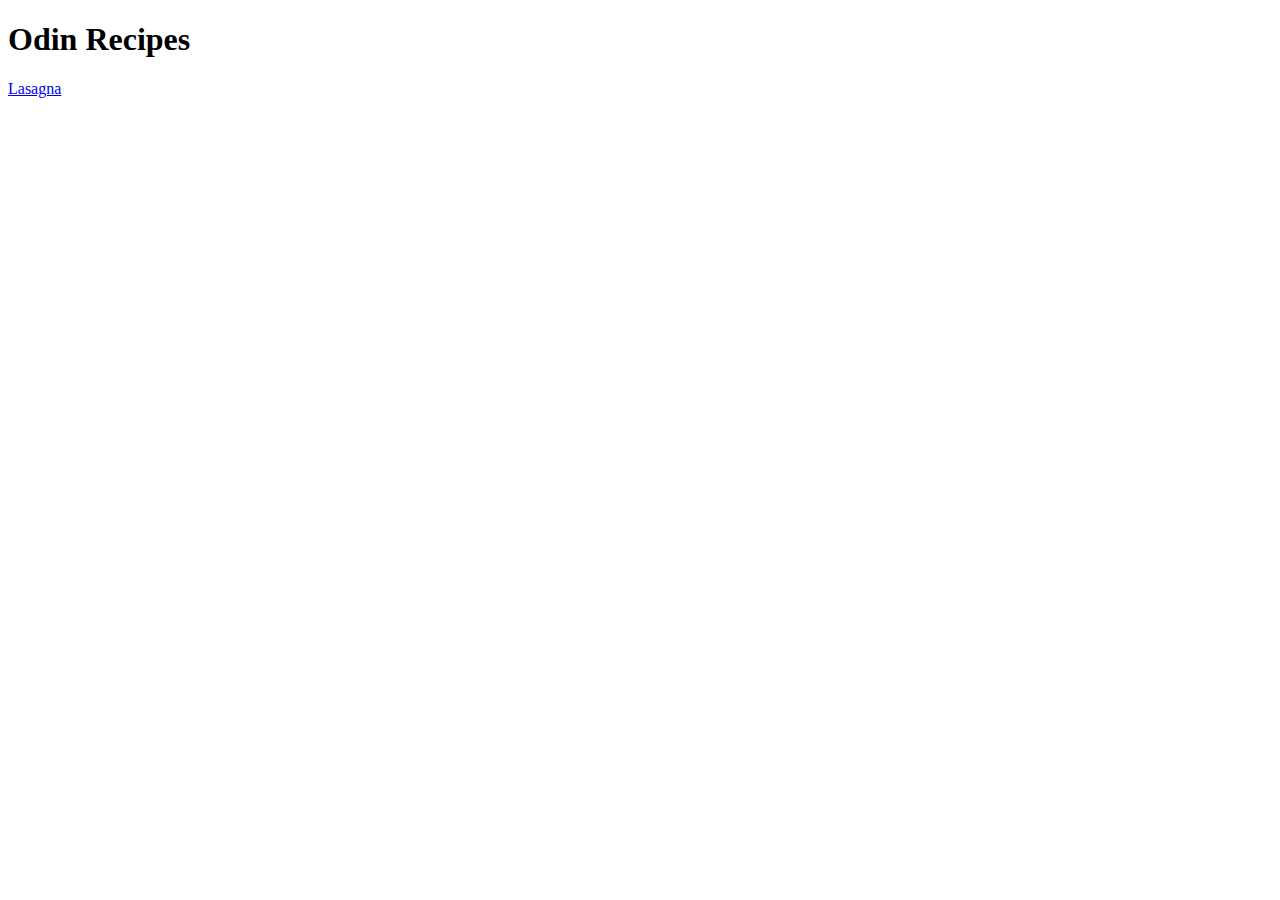
==== index.html @ 9f55e4ab "Iteration 2 added index.html and lasagna.html files" ====
<!DOCTYPE html>
<html lang="en">
<head>
    <meta charset="UTF-8">
    <meta http-equiv="X-UA-Compatible" content="IE=edge">
    <meta name="viewport" content="width=device-width, initial-scale=1.0">
    <title>Document</title>
</head>
<body>
    <h1>Odin Recipes</h1>
    <a href="lasagna.html">Lasagna</a>
</body>
</html>
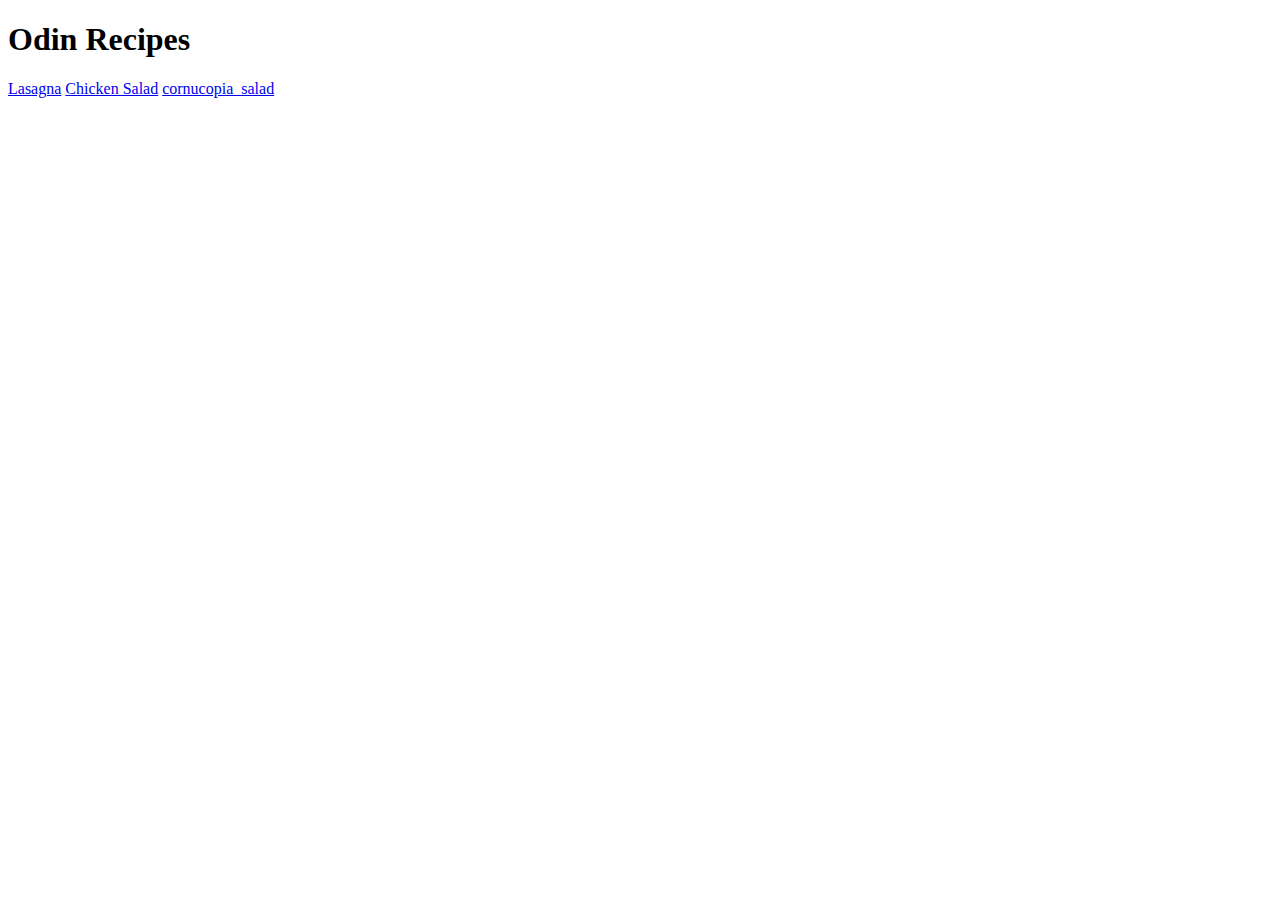
==== commit d453001b: "Iteration 4 added Cornucopia salad" ====
--- a/index.html
+++ b/index.html
@@ -9,5 +9,7 @@
 <body>
     <h1>Odin Recipes</h1>
     <a href="lasagna.html">Lasagna</a>
+    <a href="chicken_salad.html">Chicken Salad</a>
+    <a href="cornucopia_salad.html">cornucopia_salad</a>
 </body>
 </html>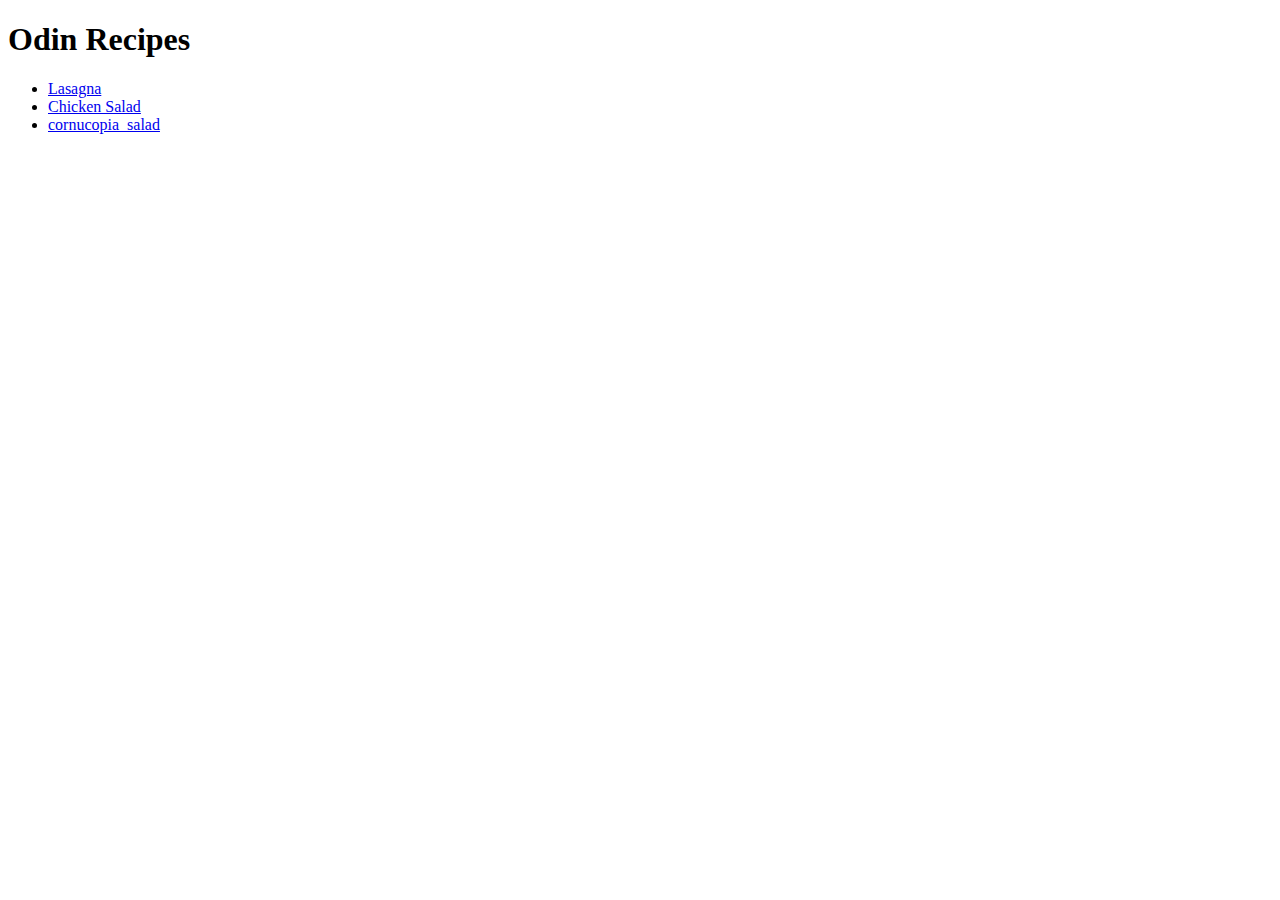
==== commit d3abafc5: "ordered list for recipes links in index.html" ====
--- a/index.html
+++ b/index.html
@@ -8,8 +8,10 @@
 </head>
 <body>
     <h1>Odin Recipes</h1>
-    <a href="lasagna.html">Lasagna</a>
-    <a href="chicken_salad.html">Chicken Salad</a>
-    <a href="cornucopia_salad.html">cornucopia_salad</a>
+    <ul>
+        <li><a href="lasagna.html">Lasagna</a></li>
+        <li><a href="chicken_salad.html">Chicken Salad</a></li>
+        <li><a href="cornucopia_salad.html">cornucopia_salad</a></li>
+    </ul>
 </body>
 </html>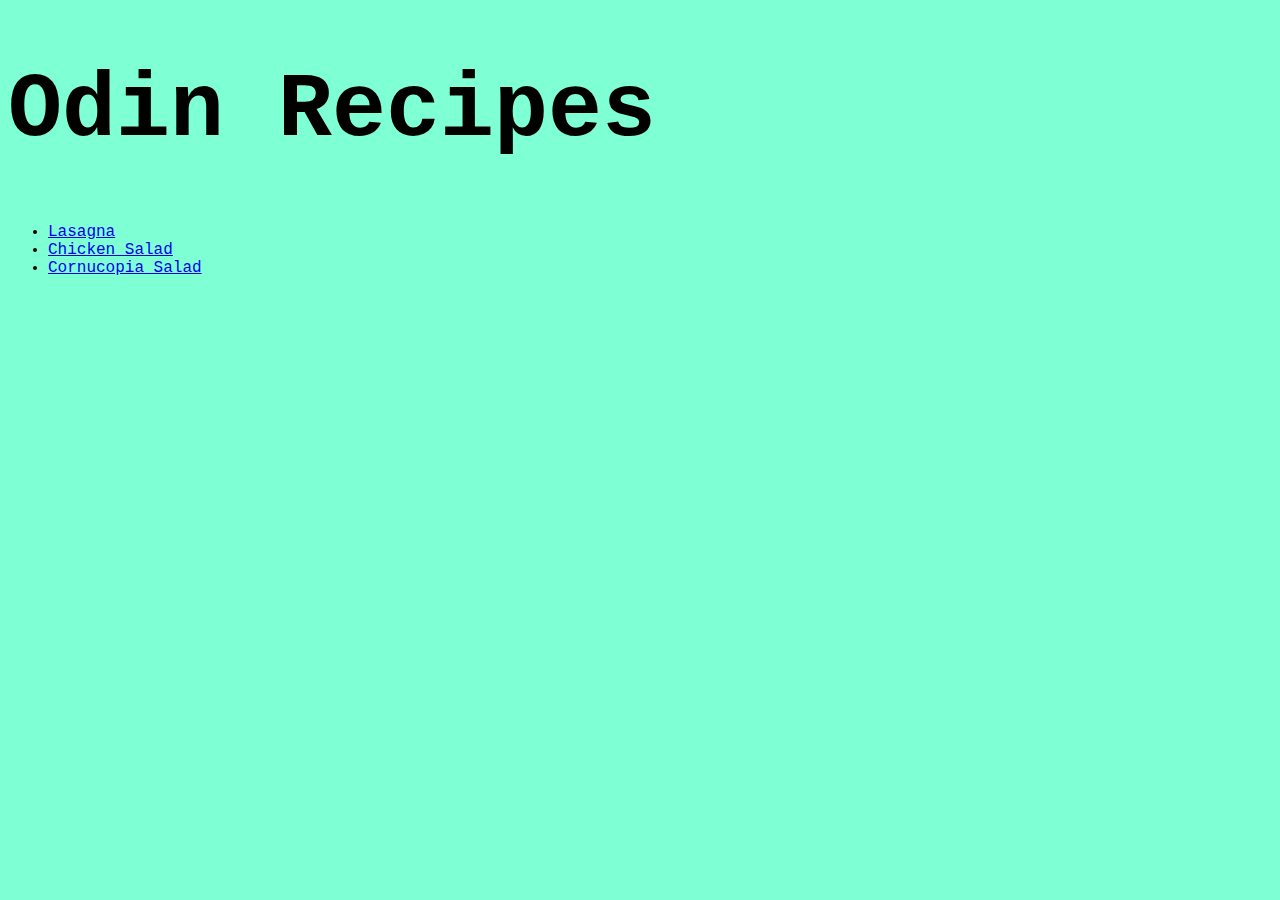
==== commit dff55b20: "Added style.css and link to index.html" ====
--- a/index.html
+++ b/index.html
@@ -5,13 +5,14 @@
     <meta http-equiv="X-UA-Compatible" content="IE=edge">
     <meta name="viewport" content="width=device-width, initial-scale=1.0">
     <title>Document</title>
+    <link rel="stylesheet" href="style.css">
 </head>
 <body>
     <h1>Odin Recipes</h1>
     <ul>
         <li><a href="lasagna.html">Lasagna</a></li>
         <li><a href="chicken_salad.html">Chicken Salad</a></li>
-        <li><a href="cornucopia_salad.html">cornucopia_salad</a></li>
+        <li><a href="cornucopia_salad.html">Cornucopia Salad</a></li>
     </ul>
 </body>
 </html>--- a/style.css
+++ b/style.css
@@ -0,0 +1,7 @@
+* {
+    background-color: aquamarine;
+    font-family: 'Courier New', Courier, monospace;
+}
+h1 {
+    font-size: 90px;
+}